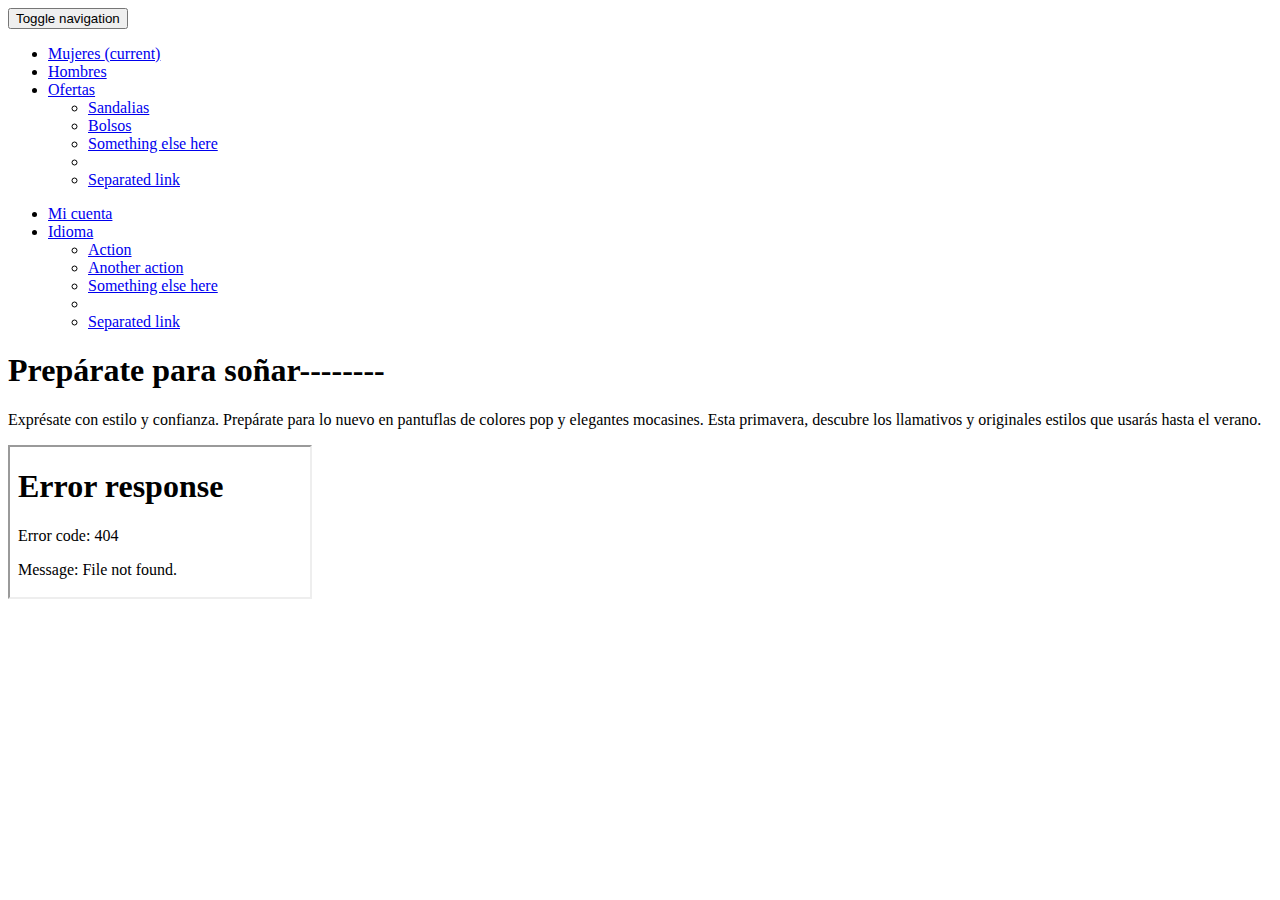
==== index.html @ 0a126c47 "Add files via upload" ====
<!DOCTYPE html>
<html lang="en">
<head>
	<meta charset="utf-8">
	<title> Aldoshoes.com Estados Unidos </title>
	<link rel="stylesheet"  href="css/bootstrap.css">
	<script src="js/jquery.js"></script>
</head>
<body>

 
	 <nav class="navbar navbar-default">
  <div class="container-fluid">
    <!-- Brand and toggle get grouped for better mobile display -->
    <div class="navbar-header">
      <button type="button" class="navbar-toggle collapsed" data-toggle="collapse" data-target="#bs-example-navbar-collapse-1" aria-expanded="false">
        <span class="sr-only">Toggle navigation</span>
        <span class="icon-bar"></span>
        <span class="icon-bar"></span>
        <span class="icon-bar"></span>
      </button>
      
    </div>

    <!-- Collect the nav links, forms, and other content for toggling -->
    <div class="collapse navbar-collapse" id="bs-example-navbar-collapse-1">
      <ul class="nav navbar-nav">
        <li class="active"><a href="#">Mujeres <span class="sr-only">(current)</span></a></li>
        <li><a href="#">Hombres</a></li>
        <li class="dropdown">
          <a href="#" class="dropdown-toggle" data-toggle="dropdown" role="button" aria-haspopup="true" aria-expanded="false">Ofertas <span class="caret"></span></a>
          <ul class="dropdown-menu">
            <li><a href="#">Sandalias</a></li>
            <li><a href="#">Bolsos</a></li>
            <li><a href="#">Something else here</a></li>
            <li role="separator" class="divider"></li>
            <li><a href="#">Separated link</a></li>
            
          </ul>
        </li>
      </ul>
      
      <ul class="nav navbar-nav navbar-right">
        <li><a href="#">Mi cuenta</a></li>
        <li class="dropdown">
          <a href="#" class="dropdown-toggle" data-toggle="dropdown" role="button" aria-haspopup="true" aria-expanded="false">Idioma <span class="caret"></span></a>
          <ul class="dropdown-menu">
            <li><a href="#">Action</a></li>
            <li><a href="#">Another action</a></li>
            <li><a href="#">Something else here</a></li>
            <li role="separator" class="divider"></li>
            <li><a href="#">Separated link</a></li>
          </ul>
        </li>
      </ul>
    </div><!-- /.navbar-collapse -->
  </div><!-- /.container-fluid -->
</nav>

<!--DIV PRINCIPAL-->
<div class="container">
  <div class="jumbotron">
  <h1>Prepárate para soñar--------</h1>
  <p>Exprésate con estilo y confianza. Prepárate para lo nuevo en pantuflas de colores pop y elegantes mocasines. Esta primavera, descubre los llamativos y originales estilos que usarás hasta el verano.</p>
  
  <!--VIDEO-->
<div class="embed-responsive embed-responsive-16by9">
  <iframe class="embed-responsive-item" src="videito.mp4" allowfullscreen></iframe>
</div>


<!--SANDALIAS-->
<div class="col-xs-6"> 
        
             <div class="panel-heading"></div>
             <div class="panel-body">
                <img src="sandalias.jpg" class="img-responsive img-circle" alt="">
                
             </div>
            </div>


<script src="css/bootstrap.css"></script>
</body>
</html>
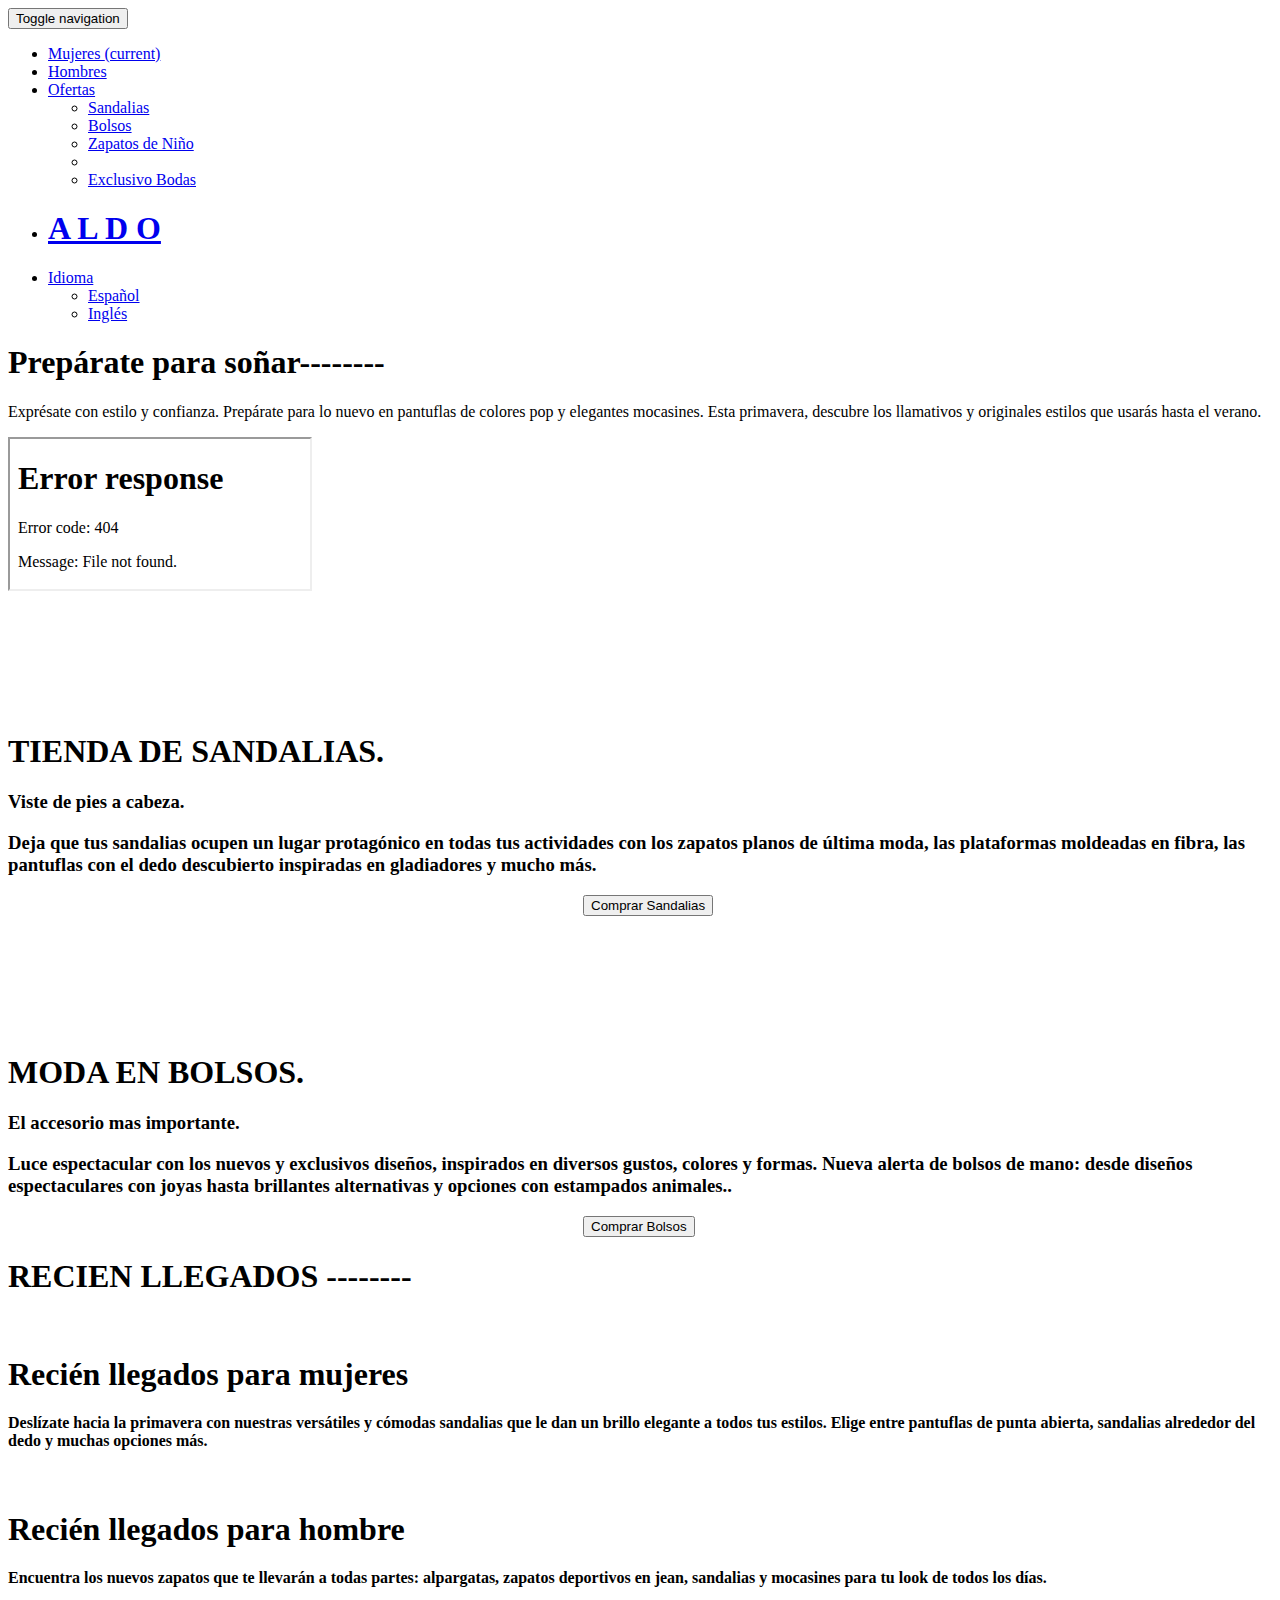
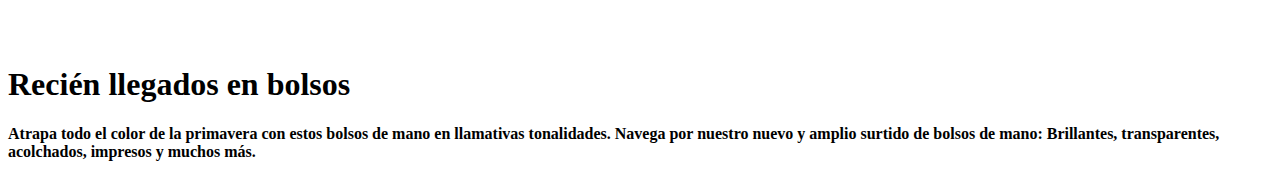
==== commit 44de0c3b: "Add files via upload" ====
--- a/index.html
+++ b/index.html
@@ -32,25 +32,24 @@
           <ul class="dropdown-menu">
             <li><a href="#">Sandalias</a></li>
             <li><a href="#">Bolsos</a></li>
-            <li><a href="#">Something else here</a></li>
+            <li><a href="#">Zapatos de Niño</a></li>
             <li role="separator" class="divider"></li>
-            <li><a href="#">Separated link</a></li>
+            <li><a href="#">Exclusivo Bodas</a></li>
             
           </ul>
         </li>
       </ul>
       
       <ul class="nav navbar-nav navbar-right">
-        <li><a href="#">Mi cuenta</a></li>
+        <li> <a href="#"> <h1>A L D O</h1> </a> </li>
+        
         <li class="dropdown">
           <a href="#" class="dropdown-toggle" data-toggle="dropdown" role="button" aria-haspopup="true" aria-expanded="false">Idioma <span class="caret"></span></a>
           <ul class="dropdown-menu">
-            <li><a href="#">Action</a></li>
-            <li><a href="#">Another action</a></li>
-            <li><a href="#">Something else here</a></li>
-            <li role="separator" class="divider"></li>
-            <li><a href="#">Separated link</a></li>
-          </ul>
+            <li><a href="#">Español</a></li>
+            <li><a href="#">Inglés</a></li>
+            
+           </ul>
         </li>
       </ul>
     </div><!-- /.navbar-collapse -->
@@ -62,6 +61,7 @@
   <div class="jumbotron">
   <h1>Prepárate para soñar--------</h1>
   <p>Exprésate con estilo y confianza. Prepárate para lo nuevo en pantuflas de colores pop y elegantes mocasines. Esta primavera, descubre los llamativos y originales estilos que usarás hasta el verano.</p>
+</div>
   
   <!--VIDEO-->
 <div class="embed-responsive embed-responsive-16by9">
@@ -70,7 +70,7 @@
 
 
 <!--SANDALIAS-->
-<div class="col-xs-6"> 
+<div class=" col-md-6 col-lg-6"> 
         
              <div class="panel-heading"></div>
              <div class="panel-body">
@@ -79,7 +79,79 @@
              </div>
             </div>
 
+            <div class="row" style="margin-top:120px"> <h1> TIENDA DE SANDALIAS.</h1>
+            <p> <h3>Viste de pies a cabeza. </h3>
+             <h3>Deja que tus sandalias ocupen un lugar protagónico en todas tus actividades con los zapatos planos de última moda, las plataformas moldeadas en fibra, las pantuflas con el dedo descubierto inspiradas en gladiadores y mucho más.</h3></div></p>
 
-<script src="css/bootstrap.css"></script>
+              <div class="btn-group" role="group">
+    <button type="button" class="btn btn-default" style="margin-left: 575px" style= "margin-top: 400px"  > Comprar Sandalias </button>
+  </div>
+
+  <div class=" col-md-6 col-lg-6"> 
+        
+             <div class="panel-heading"></div>
+             <div class="panel-body">
+                <img src="bolsa.jpg" class="img-responsive img-circle" alt="" style="margin-left: 70px">
+                
+             </div>
+            </div>
+
+            <div class="row" style="margin-top:120px"> <h1> MODA EN BOLSOS.</h1>
+            <p> <h3>El accesorio mas importante. </h3>
+             <h3> Luce espectacular con los nuevos y exclusivos diseños, inspirados en diversos gustos, colores y formas.
+             Nueva alerta de bolsos de mano: desde diseños espectaculares con joyas hasta brillantes alternativas y opciones con estampados animales..</h3></div></p>
+
+              <div class="btn-group" role="group">
+    <button type="button" class="btn btn-default" style="margin-left: 575px" style="margin-top: 200px" > Comprar Bolsos </button>
+  </div>
+
+  
+
+   <div class="container">
+  <div class="jumbotron">
+  <h1> RECIEN LLEGADOS --------</h1>
+  
+</div>
+<div class="container"> 
+   <div class="col-xs-12">
+      <div class="row">
+      <!---Inicia imagen1-->
+      <div class="col-xs-12 col-md-6 col-lg-4">
+        <div class="panel panel-primary">
+             <div class="panel-body">
+                <img src="rllmujeres.jpg" class="img-responsive img-circle" alt="">
+                <h1> Recién llegados para mujeres </h1>
+<p> <h4>Deslízate hacia la primavera con nuestras versátiles y cómodas sandalias que le dan un brillo elegante a todos tus estilos. Elige entre pantuflas de punta abierta, sandalias alrededor del dedo y muchas opciones más. </h4></p>
+             </div>
+            </div>
+          </div>
+          <div class="col-xs-10  col-lg-4">
+        <div class="panel panel-primary">
+           
+             <div class="panel-body">
+                <img src="rllhombres.jpg" class="img-responsive img-circle" alt="">
+                <h1> Recién llegados para hombre </h1><h4> Encuentra los nuevos zapatos que te llevarán a todas partes: alpargatas, zapatos deportivos en jean, sandalias y mocasines para tu look de todos los días.</h4><br>
+             </div>
+            </div>
+            <!---termina panel-->
+      </div>
+       <div class="col-xs-10  col-lg-4">
+        <div class="panel panel-primary">
+           
+             <div class="panel-body">
+                <img src="rllbolsos.jpg" class="img-responsive img-circle" alt="">
+                <h1> Recién llegados en bolsos </h1><h4> Atrapa todo el color de la primavera con estos bolsos de mano en llamativas tonalidades. Navega por nuestro nuevo y amplio surtido de bolsos de mano: Brillantes, transparentes, acolchados, impresos y muchos más.</h4>
+             </div>
+            </div>
+        </div>
+      </div>
+    </div>
+  </div>
+
+  
+            <!---termina panel-->
+
+
+<script src="js/bootstrap.js"></script>
 </body>
 </html>